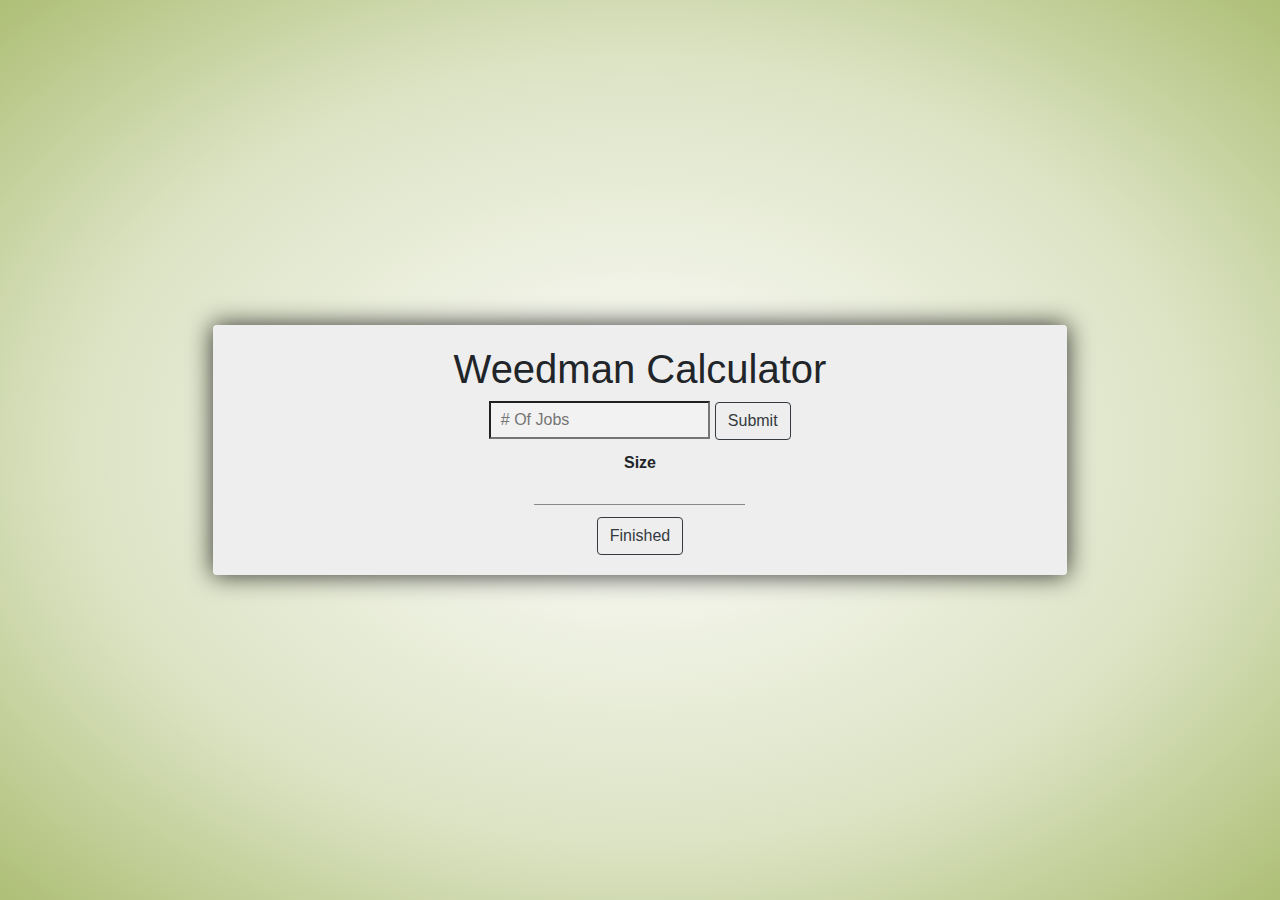
==== index.html @ 76aa97f3 "renamed home -> index" ====
<!DOCTYPE html>
<html lang="en">
<head>
    <meta charset="UTF-8">
    <title>Weedman Calculator</title>
    <script src="script.js"></script>
    <link rel="stylesheet" href="https://stackpath.bootstrapcdn.com/bootstrap/4.3.1/css/bootstrap.min.css" integrity="sha384-ggOyR0iXCbMQv3Xipma34MD+dH/1fQ784/j6cY/iJTQUOhcWr7x9JvoRxT2MZw1T" crossorigin="anonymous">
    <link rel="stylesheet" href="style.css">
</head>
<body>
<div class="vertical-center">
    <div class="container col-sm-8 col-sm-offset-2 rounded" align="center">
        <h1>Weedman Calculator</h1>
        <input type="number" id="numRows" placeholder=" # Of Jobs">
        <button onclick="rowGen()" class="btn btn-outline-dark">Submit</button>
        <table id="houses">
            <tr>
                <th >Size</th>
            </tr>
            <tr id="test">
                <td><input type="number" id="houseSize"></td>
            </tr>
        </table>

        <button type="submit" onclick="calculate()" class="btn btn-outline-dark">Finished</button>
    </div>
</div>
</body>
</html>
---- style.css ----
body {
    /* Permalink - use to edit and share this gradient: https://colorzilla.com/gradient-editor/#fefefd+0,dce3c4+62,aebf76+100 */
    background: #fefefd; /* Old browsers */
    background: -moz-radial-gradient(center, ellipse cover,  #fefefd 0%, #dce3c4 62%, #aebf76 100%); /* FF3.6-15 */
    background: -webkit-radial-gradient(center, ellipse cover,  #fefefd 0%,#dce3c4 62%,#aebf76 100%); /* Chrome10-25,Safari5.1-6 */
    background: radial-gradient(ellipse at center,  #fefefd 0%,#dce3c4 62%,#aebf76 100%); /* W3C, IE10+, FF16+, Chrome26+, Opera12+, Safari7+ */
    filter: progid:DXImageTransform.Microsoft.gradient( startColorstr='#fefefd', endColorstr='#aebf76',GradientType=1 ); /* IE6-9 fallback on horizontal gradient */
    font-family: Arial;
}

.vertical-center {
    min-height: 100%;
    min-height: 100vh;

    display: flex;
    align-items: center;
}

.container {
    padding: 20px 20px;
    margin-top: 20px;
    margin-bottom: 20px;
    /* Permalink - use to edit and share this gradient: https://colorzilla.com/gradient-editor/#eeeeee+0,eeeeee+100;Grey+Flat */
    background: #eeeeee; /* Old browsers */
    background: -moz-radial-gradient(center, ellipse cover,  #eeeeee 0%, #eeeeee 100%); /* FF3.6-15 */
    background: -webkit-radial-gradient(center, ellipse cover,  #eeeeee 0%,#eeeeee 100%); /* Chrome10-25,Safari5.1-6 */
    background: radial-gradient(ellipse at center,  #eeeeee 0%,#eeeeee 100%); /* W3C, IE10+, FF16+, Chrome26+, Opera12+, Safari7+ */
    filter: progid:DXImageTransform.Microsoft.gradient( startColorstr='#eeeeee', endColorstr='#eeeeee',GradientType=1 ); /* IE6-9 fallback on horizontal gradient */

    -webkit-box-shadow: 0px 0px 25px 1px rgba(0,0,0,0.75);
    -moz-box-shadow: 0px 0px 25px 1px rgba(0,0,0,0.75);
    box-shadow: 0px 0px 25px 1px rgba(0,0,0,0.75);
}

th {
    text-align: center;
}

table {
    margin: 10px 0;
}

#houseSize {
    margin: 1px 0;
    background-color: rgba(0, 0, 0, 0);
    border: none;
    border-bottom: 1px solid rgb(137, 137, 137);

}

#numRows {
    padding: 5px 5px;
    background-color: rgba(255, 255, 255, 0.25);
}
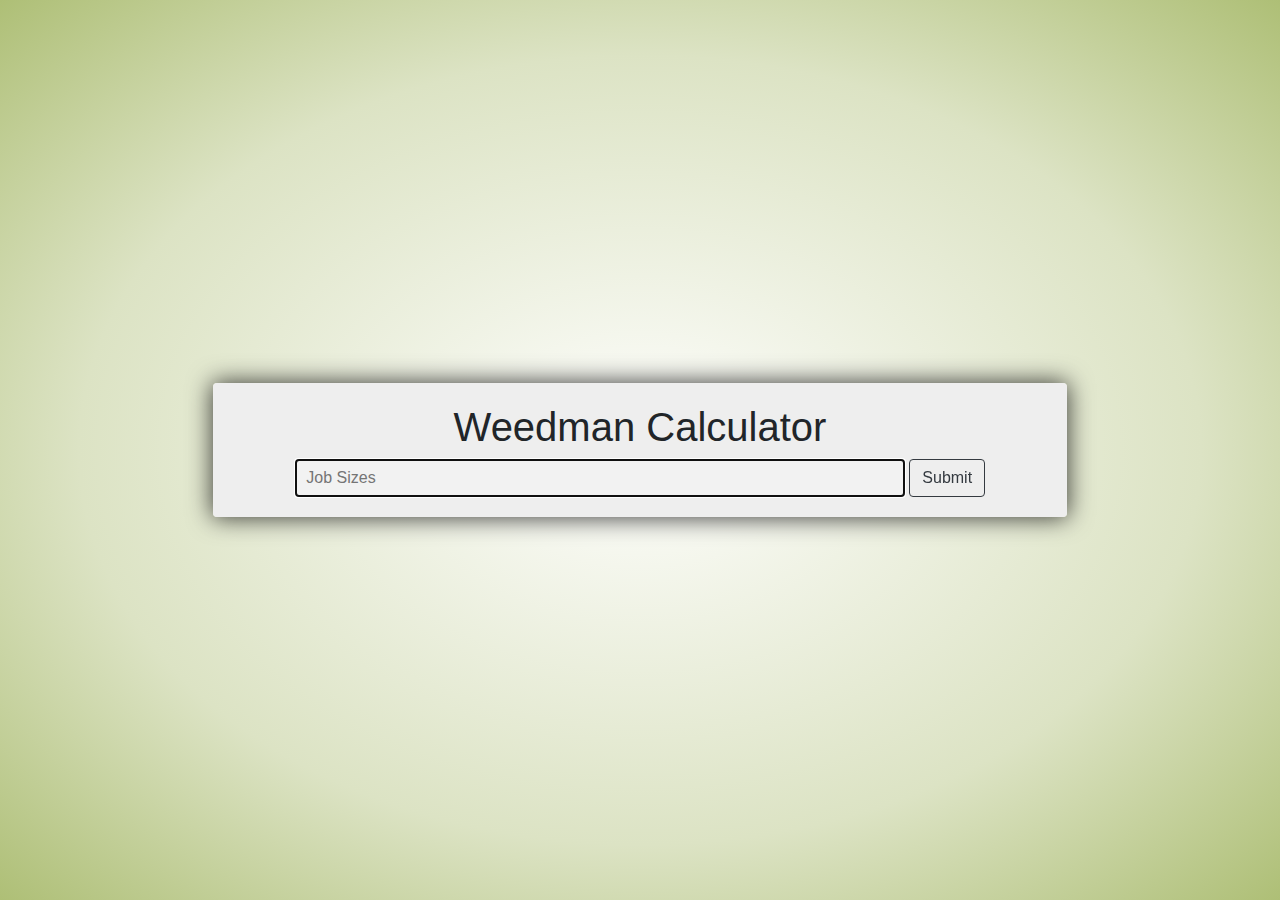
==== commit 351b2954: "Removed rowgen table, easier to input on a single line. Also now mapping the inputs to floats initia" ====
--- a/index.html
+++ b/index.html
@@ -11,18 +11,20 @@
 <div class="vertical-center">
     <div class="container col-sm-8 col-sm-offset-2 rounded" align="center">
         <h1>Weedman Calculator</h1>
-        <input type="number" id="numRows" placeholder=" # Of Jobs">
-        <button onclick="rowGen()" class="btn btn-outline-dark">Submit</button>
-        <table id="houses">
-            <tr>
-                <th >Size</th>
-            </tr>
-            <tr id="test">
-                <td><input type="number" id="houseSize"></td>
-            </tr>
-        </table>
 
-        <button type="submit" onclick="calculate()" class="btn btn-outline-dark">Finished</button>
+        <div class="jobSelection">
+            <input id="houseSizes" placeholder=" Job Sizes" autofocus>
+            <button onclick="finished()" class="btn btn-outline-dark">Submit</button>
+         </div>
+
+        <div class="outputInfo">
+            <h4><b>Jobs:</b> <span class="jobTotal"></span></h4>
+            <h4><b>Total Size:</b> <span class="sizeTotal"></span></h4>
+            <h4><b>Total Profit:</b> $<span class="profitTotal"></span></h4>
+            <h4><span class="dayMessage"></span></h4>
+
+            <button onclick="back()" class="btn btn-outline-dark">Go Back</button>
+        </div>
     </div>
 </div>
 </body>
--- a/style.css
+++ b/style.css
@@ -48,7 +48,14 @@
 
 }
 
-#numRows {
+#houseSizes {
     padding: 5px 5px;
     background-color: rgba(255, 255, 255, 0.25);
+    width: 75%;
+}
+
+.outputInfo {
+    width: 40%;
+    text-align: left;
+    display: none;
 }